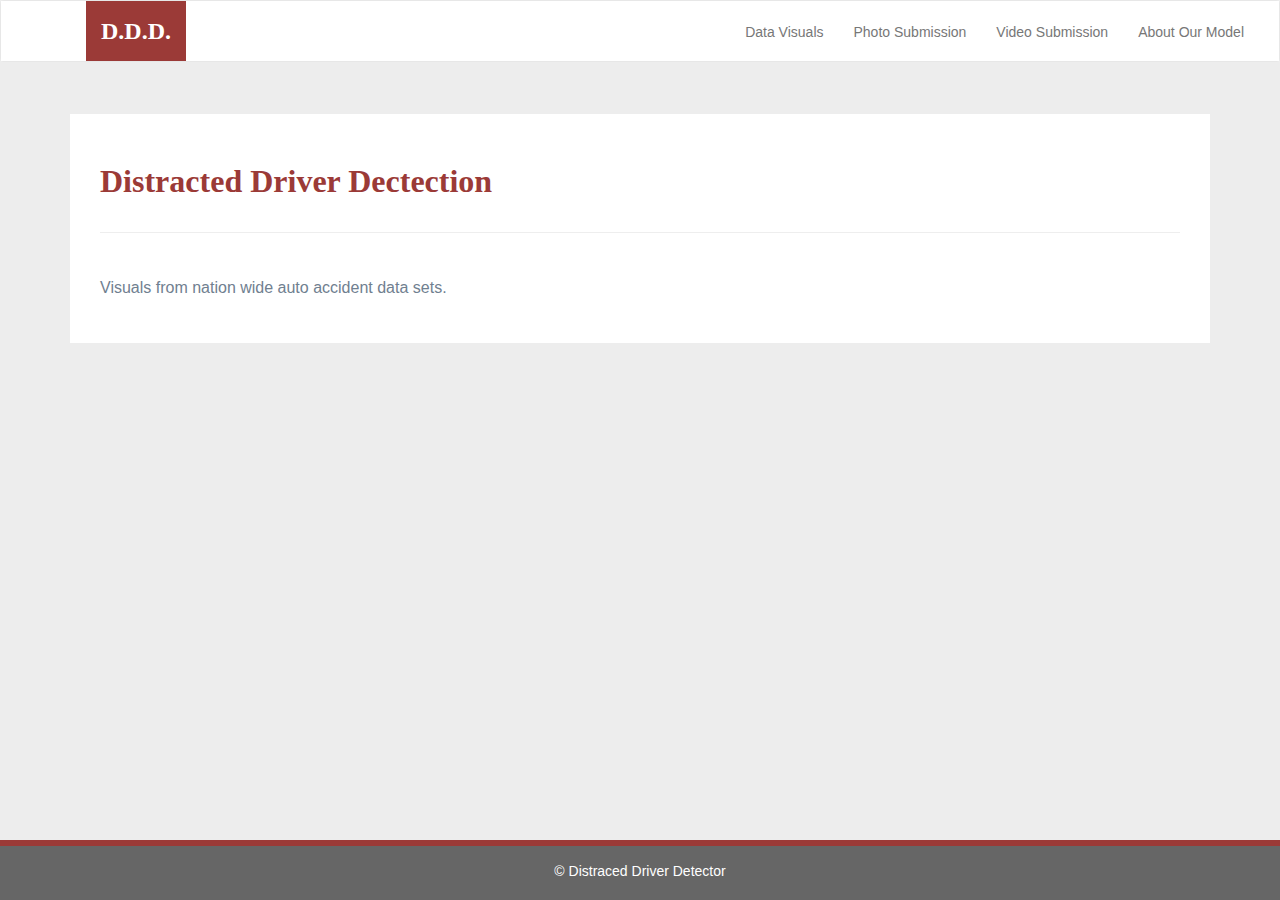
==== templates/data.html @ 3e1fdb79 "heroku upload" ====
<!DOCTYPE html>
<html lang="en-us">
  <head>
    <meta charset="UTF-8">
    <meta name="viewport" content="width=device-width, initial-scale=1.0">
    <meta http-equiv="X-UA-Compatible" content="ie=edge">

    <title>Distracted Driver Detection</title>
    <!-- Boostrap Stylesheet -->
    <link rel="stylesheet" href="../static/css/bootstrap.min.css" media="screen">
    <!-- Our own CSS stylesheet -->
    <link rel="stylesheet" href="../static/css/styles.css" media="screen">
  </head>


  <body>
    <!-- Start of navbar -->
    <nav class="navbar navbar-default">
      <div class="container-fluid navbar-custom">

        <!-- Brand and toggle get grouped for better mobile display -->
        <div class="row">
          <div class="navbar-header">
            <button type="button" class="navbar-toggle collapsed" data-toggle="collapse" data-target="#bs-example-navbar-collapse-1" aria-expanded="false">
              <span class="sr-only">Toggle Navigation</span>
              <span class="icon-bar"></span>
              <span class="icon-bar"></span>
              <span class="icon-bar"></span>
            </button>
            <div class="col-xs-9 phone-nav">
              <a class="navbar-brand" href="/" id="logo">D.D.D.</a>
            </div>
          </div>

          <!-- Collect the nav links, forms, and other content for toggling -->
          <div class="collapse navbar-collapse" id="bs-example-navbar-collapse-1">
            <ul class="nav navbar-nav navbar-right navbar-right-custom">
              <li><a href="data">Data Visuals</a></li>
              <li><a href="photo">Photo Submission</a></li>
              <li><a href="video">Video Submission</a></li>
              <li><a href="model">About Our Model</a></li>
            </ul>
          </div><!-- /.navbar-collapse -->
        </div>
      </div><!-- /.container-fluid -->
    </nav>
    <!-- End of navbar -->

    <!-- Start of container -->
    <div class="container">
      <section class="row">
        <div class="col-md-12">
          <article class="description-content">
            <h1 class="description-header">Distracted Driver Dectection</h1>
            <hr class="description-hr"/>
            <img src="assets/images/Fig1.png" alt="" id="description-image"/>
            <p>Visuals from nation wide auto accident data sets.</p>
          </article>
        </div>
      </section>
    </div>
    <!-- End of container -->

    <!-- Start of footer -->
    <footer class="footer navbar-fixed-bottom">
      <div class="two-toned-footer-color"></div>
      <p class="text-muted text-muted-footer text-center">
        &copy; Distraced Driver Detector
      </p>
    </footer>
    <!-- End of footer -->

    <!-- jQuery CDN -->
    <script type="text/javascript" src="https://code.jquery.com/jquery-2.1.4.min.js"></script>

    <!-- Bootstrap CDN -->
    <script src="https://maxcdn.bootstrapcdn.com/bootstrap/3.3.6/js/bootstrap.min.js"></script>
  </body>

</html>
---- static/css/styles.css ----
/* ----DEFAULT ELEMENT STYLING START---- */
html {
  /* Positioning */
  position: relative;
  /* Box-model */
  min-height: 100%;
}

body {
  /* Positioning */
  margin-bottom: 150px;
  /* Typography */
  font-family: Arial, "Helvetica Neue", Helvetica, sans-serif;
  /* Visual */
  background-color: #ededed;
}

/* Media query for body */
@media only screen and (max-width: 767px) {
  /* Set background color to white on small screens */
  body {
    /* Visual */
    background-color: #fff;
  }
}
/* ----DEFAULT ELEMENT STYLING END---- */




/* ----NAV START---- */
.navbar-custom {
  background-color: #fff;
}

#logo {
  /* Box-model */
  height: 60px;
  padding-top: 20px;
  padding-bottom: 5px;
  /* Positioning */
  margin-left: 70px;
  font-family: Georgia, Times, "Times New Roman", serif;
  /* Typography */
  font-size: 24px;
  font-weight: bold;
  color: #fff;
  /* Visual */
  background: #9b3a37;
}

/* Logo hover state */
#logo:hover {
  /* Visual */
  opacity: 0.7;
}

/* styling for right side of navbar */
.navbar-right-custom {
  /* Box-model */
  padding-top: 6px;
  padding-right: 20px;
  /* Typography */
  font-family: Arial;
  font-weight: lighter;
}

/* Nav element hover state */
.navbar-default .navbar-nav > li > a:hover {
  color: #9b3a37;
}

/* Media query for nav */
@media only screen and (max-width: 767px) {
  .navbar-header {
    background-color: #9b3a37;
  }

  #logo {
    width: 100%;
    /* Box-model */
    height: 60px;
    padding-top: 20px;
    padding-bottom: 5px;
    /* Positioning */
    margin-left: 0;
    font-family: Georgia, Times, "Times New Roman", serif;
    /* Typography */
    font-size: 24px;
    font-weight: bold;
    color: #fff;
    /* Visual */
    background: #9b3a37;
  }
}
/* -----NAV END---- */




/* ----DESCRIPTION START---- */
.description-header {
  /* Positioning */
  margin-bottom: 33px;
  font-family: Georgia, Times, "Times New Roman", serif;
  /* Typography */
  font-size: 32px;
  font-weight: bold;
  color: #9b3a37;
}

.description-content {
  /* Box-model */
  padding: 30px;
  /* Positioning */
  margin-top: 32px;
  /* Visual */
  background-color: #fff;
}

.description-content > p {
  /* Box-model */
  /* padding-top: 10px; */
  /* Typography */
  font-size: 16px;
  line-height: 30px;
  color: slategray;
}

.description-text {
  padding-bottom: 20px;
}

#ddd-image {
  /* opacity: 0.5; */
  max-width: 100%;
  height: auto;
  /* margin-top: 20px; */
}

/* Description content media query */
@media only screen and (max-width: 767px) {
  /* override default class styling for positioning/padding */

  .description-content {
    /* Box-model */
    padding: 0;
    /* Positioning */
    margin-top: 0;
  }
}
/* ----DESCRIPTION END---- */




/* IMAGE NAV START */
.team-header {
  /* Positioning */
  margin-bottom: 33px;
  font-family: Georgia, Times, "Times New Roman", serif;
  /* Typography */
  font-size: 28px;
  font-weight: bold;
  color: #9b3a37;
}

.imageNav-photo {
  width: 180px;
  /* Box-model */
  height: 180px;
  display: block;
  margin-left: auto;
  margin-right: auto;
}

.imageNav-photo:hover {
  /* Visuals */
  opacity: 0.6;
}

.fig-caption {
  text-align: center;
  color: slategray;
}
/* IMAGE NAV END */




/* ----FOOTER START---- */
.footer {
  /* Positioning */
  position: absolute;
  bottom: 0;
  /* Box-model */
  width: 100%;
  height: 60px;
  margin-top: 30px;
  /* Visual */
  background-color: #666;
}

.text-muted-footer {
  /* Positioning */
  margin-top: 15px;
  /* Typography */
  color: #fff;
}

.two-toned-footer-color {
  /* Box-model */
  height: 6px;
  padding-top: 3px;
  /* Visual */
  background-color: #9b3a37;
}
/* ----FOOTER END---- */
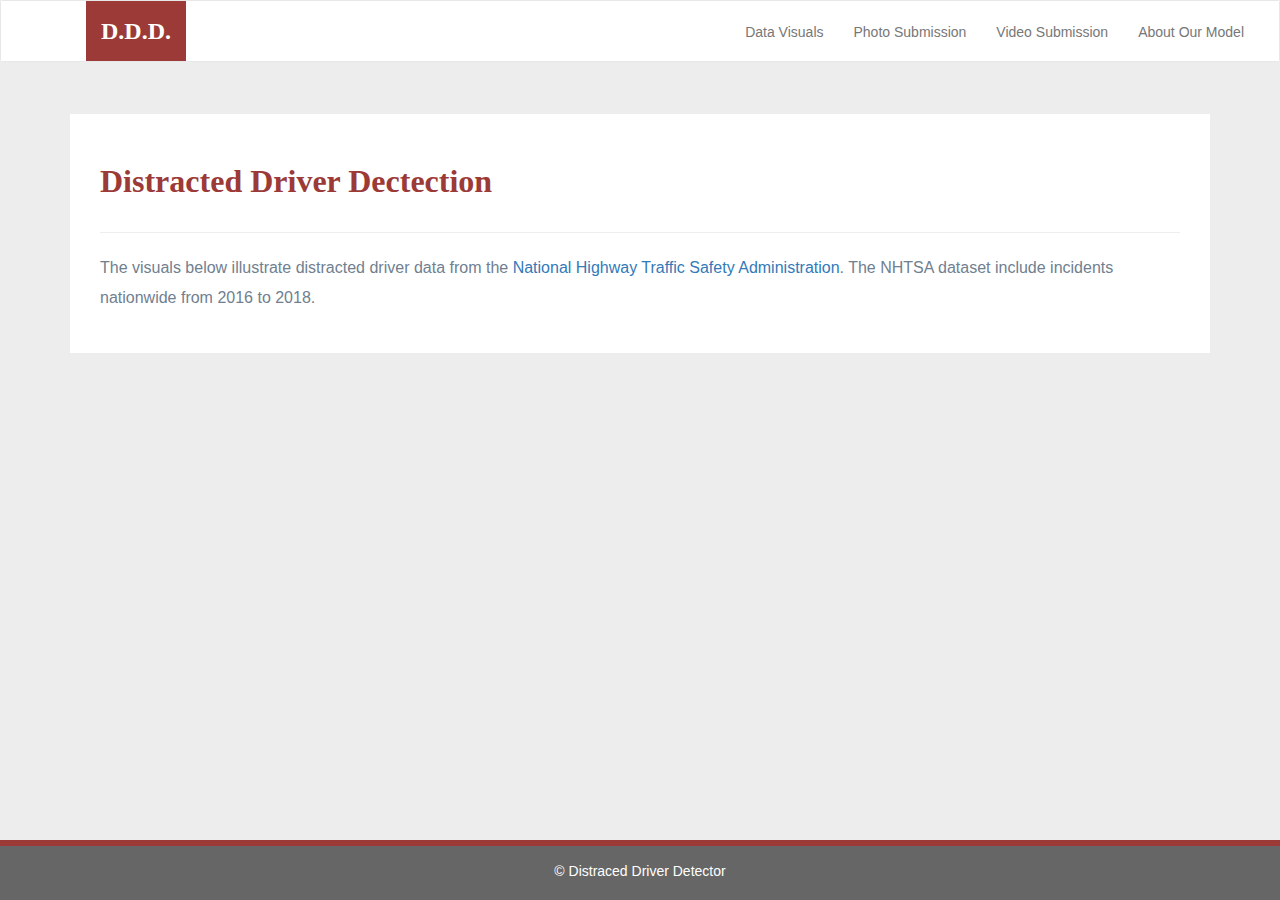
==== commit 933c5ee6: "updating heroku version with video" ====
--- a/templates/data.html
+++ b/templates/data.html
@@ -53,8 +53,8 @@
           <article class="description-content">
             <h1 class="description-header">Distracted Driver Dectection</h1>
             <hr class="description-hr"/>
-            <img src="assets/images/Fig1.png" alt="" id="description-image"/>
-            <p>Visuals from nation wide auto accident data sets.</p>
+            <p>The visuals below illustrate distracted driver data from the <a href="https://www.nhtsa.gov/node/97996/221" target="_blank">National Highway Traffic Safety Administration</a>. The NHTSA dataset include incidents nationwide from 2016 to 2018.</p>
+            <div class="tableauPlaceholder" id="viz1585780642759" style="position: relative"><noscript><a href="#"><img alt=" " src="https:&#47;&#47;public.tableau.com&#47;static&#47;images&#47;Di&#47;DistractedDriverNHTSA_15857047014910&#47;Story1&#47;1_rss.png" style="border: none" /></a></noscript><object class="tableauViz"  style="display:none;"><param name="host_url" value="https%3A%2F%2Fpublic.tableau.com%2F" /> <param name="embed_code_version" value="3" /> <param name="site_root" value="" /><param name="name" value="DistractedDriverNHTSA_15857047014910&#47;Story1" /><param name="tabs" value="no" /><param name="toolbar" value="yes" /><param name="static_image" value="https:&#47;&#47;public.tableau.com&#47;static&#47;images&#47;Di&#47;DistractedDriverNHTSA_15857047014910&#47;Story1&#47;1.png" /> <param name="animate_transition" value="yes" /><param name="display_static_image" value="yes" /><param name="display_spinner" value="yes" /><param name="display_overlay" value="yes" /><param name="display_count" value="yes" /><param name="filter" value="publish=yes" /></object></div>                <script type="text/javascript">                    var divElement = document.getElementById("viz1585780642759");                    var vizElement = divElement.getElementsByTagName("object")[0];                    vizElement.style.width="1000px";vizElement.style.height="1027px";                    var scriptElement = document.createElement("script");                    scriptElement.src = "https://public.tableau.com/javascripts/api/viz_v1.js";                    vizElement.parentNode.insertBefore(scriptElement, vizElement);                </script>
           </article>
         </div>
       </section>
--- a/static/css/styles.css
+++ b/static/css/styles.css
@@ -216,3 +216,9 @@
   background-color: #9b3a37;
 }
 /* ----FOOTER END---- */
+
+.upload_img{
+  display: block;
+  margin-left: auto;
+  margin-right: auto;
+}
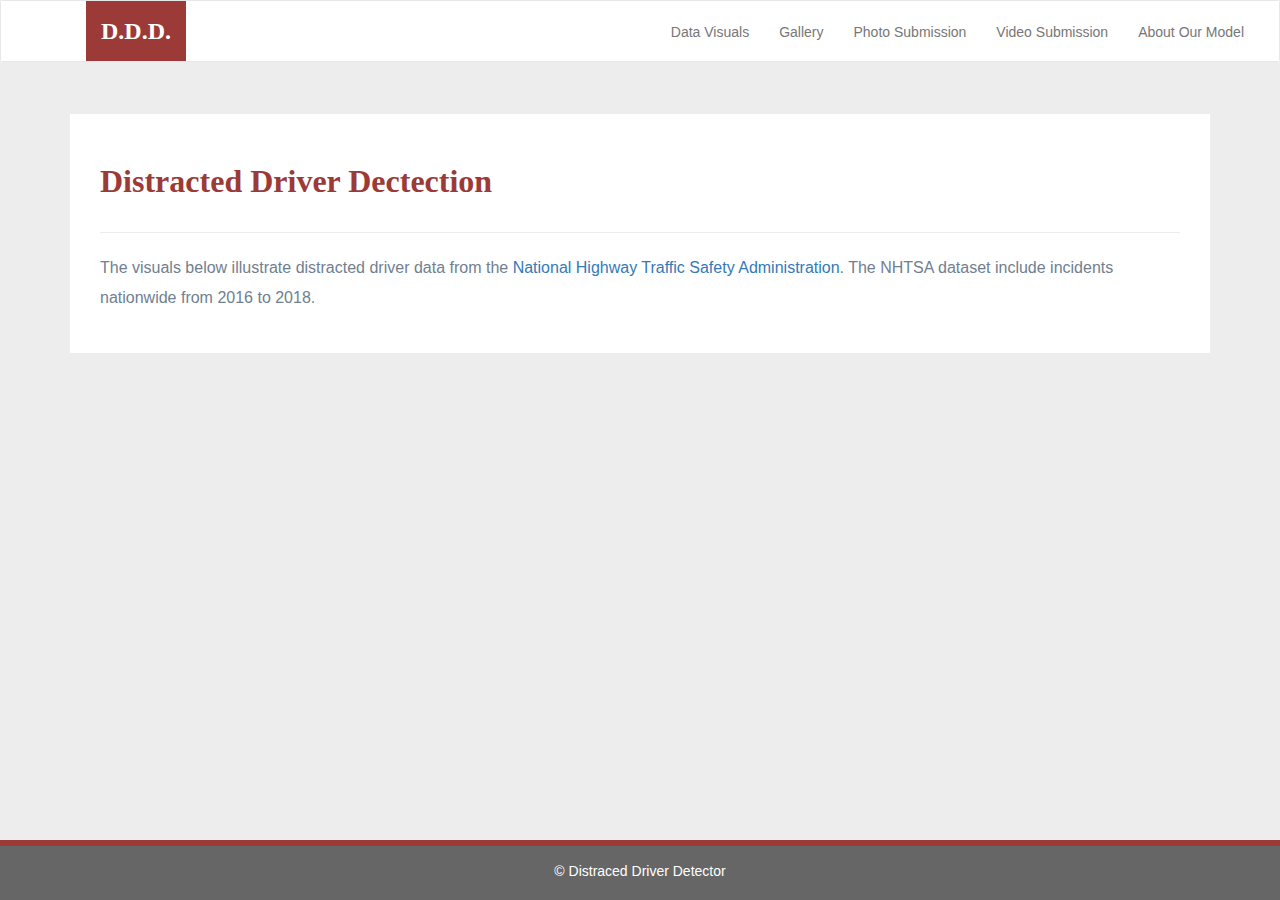
==== commit 265b68a1: "added gallery" ====
--- a/templates/data.html
+++ b/templates/data.html
@@ -36,6 +36,7 @@
           <div class="collapse navbar-collapse" id="bs-example-navbar-collapse-1">
             <ul class="nav navbar-nav navbar-right navbar-right-custom">
               <li><a href="data">Data Visuals</a></li>
+              <li><a href="gallery">Gallery</a></li>
               <li><a href="photo">Photo Submission</a></li>
               <li><a href="video">Video Submission</a></li>
               <li><a href="model">About Our Model</a></li>
@@ -54,7 +55,35 @@
             <h1 class="description-header">Distracted Driver Dectection</h1>
             <hr class="description-hr"/>
             <p>The visuals below illustrate distracted driver data from the <a href="https://www.nhtsa.gov/node/97996/221" target="_blank">National Highway Traffic Safety Administration</a>. The NHTSA dataset include incidents nationwide from 2016 to 2018.</p>
-            <div class="tableauPlaceholder" id="viz1585780642759" style="position: relative"><noscript><a href="#"><img alt=" " src="https:&#47;&#47;public.tableau.com&#47;static&#47;images&#47;Di&#47;DistractedDriverNHTSA_15857047014910&#47;Story1&#47;1_rss.png" style="border: none" /></a></noscript><object class="tableauViz"  style="display:none;"><param name="host_url" value="https%3A%2F%2Fpublic.tableau.com%2F" /> <param name="embed_code_version" value="3" /> <param name="site_root" value="" /><param name="name" value="DistractedDriverNHTSA_15857047014910&#47;Story1" /><param name="tabs" value="no" /><param name="toolbar" value="yes" /><param name="static_image" value="https:&#47;&#47;public.tableau.com&#47;static&#47;images&#47;Di&#47;DistractedDriverNHTSA_15857047014910&#47;Story1&#47;1.png" /> <param name="animate_transition" value="yes" /><param name="display_static_image" value="yes" /><param name="display_spinner" value="yes" /><param name="display_overlay" value="yes" /><param name="display_count" value="yes" /><param name="filter" value="publish=yes" /></object></div>                <script type="text/javascript">                    var divElement = document.getElementById("viz1585780642759");                    var vizElement = divElement.getElementsByTagName("object")[0];                    vizElement.style.width="1000px";vizElement.style.height="1027px";                    var scriptElement = document.createElement("script");                    scriptElement.src = "https://public.tableau.com/javascripts/api/viz_v1.js";                    vizElement.parentNode.insertBefore(scriptElement, vizElement);                </script>
+              <div class="tableauPlaceholder" id="viz1585780642759" style="position: relative">
+                <noscript>
+                  <a href="#"><img alt=" " src="https:&#47;&#47;public.tableau.com&#47;static&#47;images&#47;Di&#47;DistractedDriverNHTSA_15857047014910&#47;Story1&#47;1_rss.png" style="border: none" />
+                  </a>
+                </noscript>
+                <object class="tableauViz"  style="display:none;">
+                  <param name="host_url" value="https%3A%2F%2Fpublic.tableau.com%2F" /> 
+                  <param name="embed_code_version" value="3" /> 
+                  <param name="site_root" value="" />
+                  <param name="name" value="DistractedDriverNHTSA_15857047014910&#47;Story1" />
+                  <param name="tabs" value="no" />
+                  <param name="toolbar" value="yes" />
+                  <param name="static_image" value="https:&#47;&#47;public.tableau.com&#47;static&#47;images&#47;Di&#47;DistractedDriverNHTSA_15857047014910&#47;Story1&#47;1.png" /> 
+                  <param name="animate_transition" value="yes" />
+                  <param name="display_static_image" value="yes" />
+                  <param name="display_spinner" value="yes" />
+                  <param name="display_overlay" value="yes" />
+                  <param name="display_count" value="yes" />
+                  <param name="filter" value="publish=yes" />
+                </object>
+              </div>                
+            <script type="text/javascript">                    
+            var divElement = document.getElementById("viz1585780642759");                    
+            var vizElement = divElement.getElementsByTagName("object")[0];                    
+            vizElement.style.width="1000px";vizElement.style.height="1027px";                    
+            var scriptElement = document.createElement("script");                    
+            scriptElement.src = "https://public.tableau.com/javascripts/api/viz_v1.js";                    
+            vizElement.parentNode.insertBefore(scriptElement, vizElement);                
+            </script>
           </article>
         </div>
       </section>
